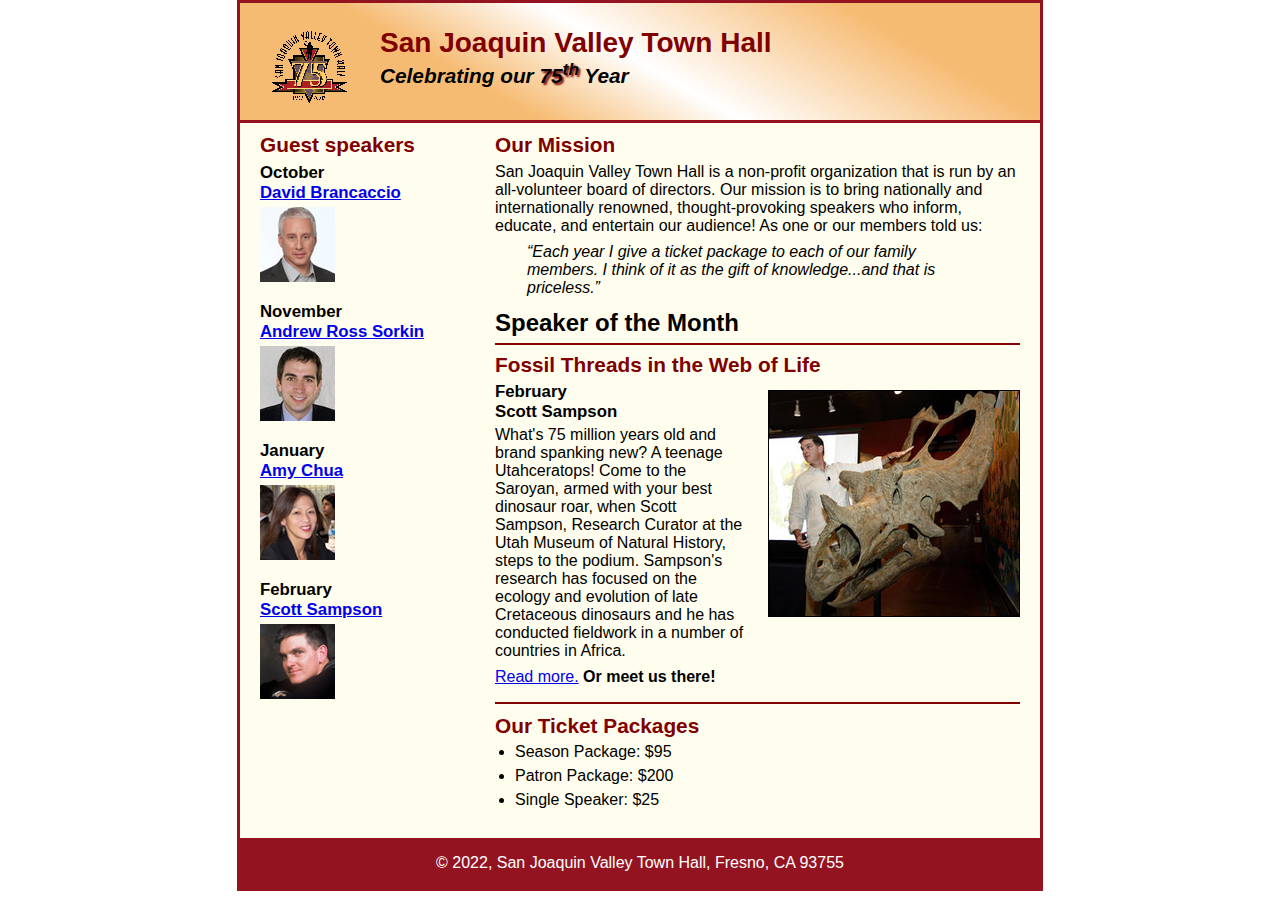
==== c7_index.html @ 93fcdd07 "intial files" ====
<!DOCTYPE html>
<html lang="en">

<head>
	<meta charset="utf-8">
	<title>San Joaquin Valley Town Hall</title>
	<link rel="shortcut icon" href="images/favicon.ico">
	<link rel="stylesheet" href="styles/c7_main.css">
</head>

<body>
	<header>
		<img src="images/town_hall_logo.gif" alt="Town Hall logo" height="80">
		<h2>San Joaquin Valley Town Hall</h2>
		<h3>Celebrating our <span class="shadow">75<sup>th</sup></span> Year</h3>
	</header>
	<main>
		<section>
			<h2>Our Mission</h2>
			<p>San Joaquin Valley Town Hall is a non-profit organization that is run by an 
			   all-volunteer board of directors. Our mission is to bring nationally and 
			   internationally renowned, thought-provoking speakers who inform, educate, 
			   and entertain our audience! As one or our members told us:</p>
			<blockquote>&ldquo;Each year I give a ticket package to each of our family members. 
			I think of it as the gift of knowledge...and that is priceless.&rdquo;</blockquote>
			<h1>Speaker of the Month</h1>
			<article>
				<h2>Fossil Threads in the Web of Life</h2>
				<img src="images/sampson_dinosaur.jpg" alt="Scott Sampson with dinosaur">
				<h3>February<br>
				Scott Sampson</h3>
				<p>What's 75 million years old and brand spanking new? A teenage Utahceratops! 
				Come to the Saroyan, armed with your best dinosaur roar, when Scott Sampson, Research 
				Curator at the Utah Museum of Natural History, steps to the podium. Sampson's research 
				has focused on the ecology and evolution of late Cretaceous dinosaurs and he has conducted 
				fieldwork in a number of countries in Africa.</p>
				<p><a href="speakers/c6_sampson.html">Read more.</a>&nbsp;<b>Or meet us there!</b></p>
			</article>
			
			<h2>Our Ticket Packages</h2>
			<ul>
				<li>Season Package: $95</li>
				<li>Patron Package: $200</li>
				<li>Single Speaker: $25</li>
			</ul>
		</section>
		
		<aside>
			<h2>Guest speakers</h2>
			<h3>October<br><a href="speakers/brancaccio.html">David Brancaccio</a></h3>
			<img src="images/brancaccio75.jpg" alt="David Brancaccio photo">
			<h3>November<br><a href="speakers/sorkin.html">Andrew Ross Sorkin</a></h3>
			<img src="images/sorkin75.jpg" alt="Andrew Ross Sorkin photo">
			<h3>January<br><a href="speakers/chua.html">Amy Chua</a></h3>
			<img src="images/chua75.jpg" alt="Amy Chua photo">
			<h3>February<br><a href="speakers/c6_sampson.html">Scott Sampson</a></h3>
			<img src="images/sampson75.jpg" alt="Scott Sampson photo">
		</aside>
	</main>
	<footer>
		<p>&copy; 2022, San Joaquin Valley Town Hall, Fresno, CA 93755</p>
	</footer>
</body>
</html>
---- styles/c7_main.css ----
/* the styles for the elements */
* {
	margin: 0;
	padding: 0;
}
html {
	background-color: white;
}
body {
	font-family: Arial, Helvetica, sans-serif;
    font-size: 100%;
    width: 800px;
    margin: 0 auto;
    border: 3px solid #931420;
    background-color: #fffded;
}
a:focus, a:hover {
	font-style: italic;
}
/* the styles for the header */
header {
	padding: 1.5em 0 2em 0;
	border-bottom: 3px solid #931420;
		background-image: -moz-linear-gradient(
	    30deg, #f6bb73 0%, #f6bb73 30%, white 50%, #f6bb73 80%, #f6bb73 100%);
	background-image: -webkit-linear-gradient(
	    30deg, #f6bb73 0%, #f6bb73 30%, white 50%, #f6bb73 80%, #f6bb73 100%);
	background-image: -o-linear-gradient(
	    30deg, #f6bb73 0%, #f6bb73 30%, white 50%, #f6bb73 80%, #f6bb73 100%);
	background-image: linear-gradient(
	    30deg, #f6bb73 0%, #f6bb73 30%, white 50%, #f6bb73 80%, #f6bb73 100%);
}
header h2 {
	font-size: 175%;
	color: #800000;
}
header h3 {
	font-size: 130%;
	font-style: italic;
}
header img {
	float: left;
	padding: 0 30px;
}
.shadow {
	text-shadow: 2px 2px 2px #800000;
}
/* the styles for the section */
section {
	width: 525px;
	float: right;
	padding: 0 20px 20px 20px;
}
section h1 {
	font-size: 150%;
	padding: .5em 0 .25em 0;
	margin: 0;
}
section h2 {
	color: #800000;
	font-size: 130%;
	padding: .5em 0 .25em 0;
}
section p {
	padding-bottom: .5em;
}
section blockquote {
	padding: 0 2em;
	font-style: italic;
}
section ul {
	padding: 0 0 .25em 1.25em;
}
section li {
	padding-bottom: .35em;
}

/* the styles for the article */
article {
	padding: .5em 0;
	border-top: 2px solid #800000;
	border-bottom: 2px solid #800000;
}
article h2 {
	padding-top: 0;
}
article h3 {
	font-size: 105%;
	padding-bottom: .25em;
}
article img {
	float: right;
	margin: .5em 0 1em 1em;
	border: 1px solid black;
}

/* the styles for the aside */
aside {
	width: 215px;
	float: right;
	padding: 0 0 20px 20px;
}
aside h2 {
	color: #800000;
	font-size: 130%;
	padding: .5em 0 .25em 0;
}
aside h3 {
	font-size: 105%;
	padding-bottom: .25em;
}
aside img {
	padding-bottom: 1em;
}

/* the styles for the footer */
footer {
	background-color: #931420;
	clear: both;

}
footer p {
	text-align: center;
	color: white;
	padding: 1em 0;
}
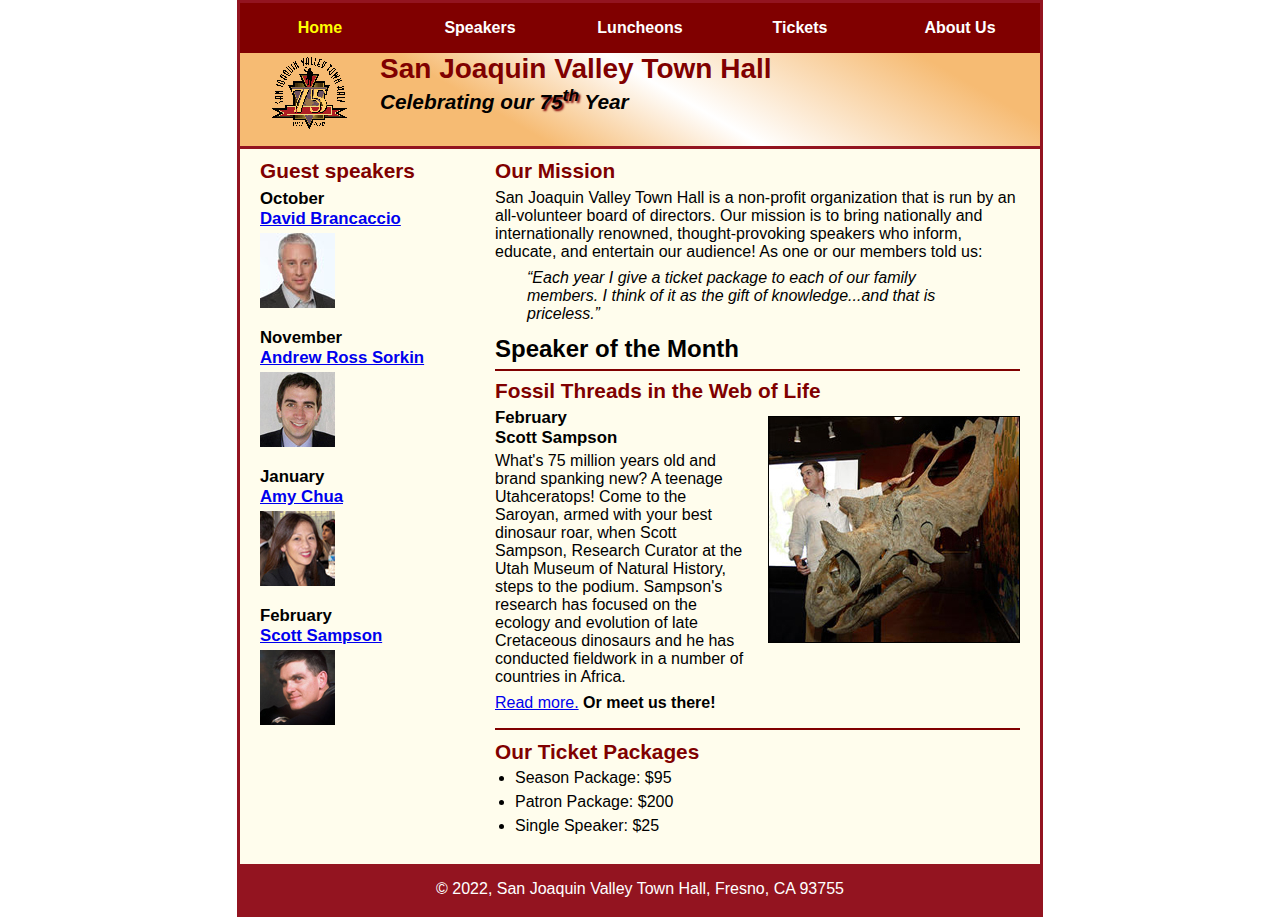
==== commit 6630373b: "html and css for nav_menu" ====
--- a/c7_index.html
+++ b/c7_index.html
@@ -7,6 +7,26 @@
 	<link rel="shortcut icon" href="images/favicon.ico">
 	<link rel="stylesheet" href="styles/c7_main.css">
 </head>
+
+<nav id='nav_menu'>
+	<ul>
+		<li>
+			<a href="c7_index.html" class="current">Home</a>
+		</li>
+		<li>
+			<a href=#>Speakers</a>
+		</li>
+		<li>
+			<a href=#>Luncheons</a>
+		</li>
+		<li>
+			<a href=#>Tickets</a>
+		</li>
+		<li>
+			<a href=#>About Us</a>
+		</li>
+	</ul>
+</nav>
 
 <body>
 	<header>
--- a/styles/c7_main.css
+++ b/styles/c7_main.css
@@ -16,6 +16,27 @@
 }
 a:focus, a:hover {
 	font-style: italic;
+}
+#nav_menu ul{
+	list-style-type: none;
+	margin: 0;
+	padding: 0;
+}
+#nav_menu ul li{
+	float:left;
+}
+li a {
+	display:block;
+	width: 160px;
+	text-align: center;
+	padding:1em 0;
+	text-decoration: none;
+	background-color: #800000;
+	color: white;
+	font-weight:bold;
+}
+.current{
+	color:yellow;
 }
 /* the styles for the header */
 header {
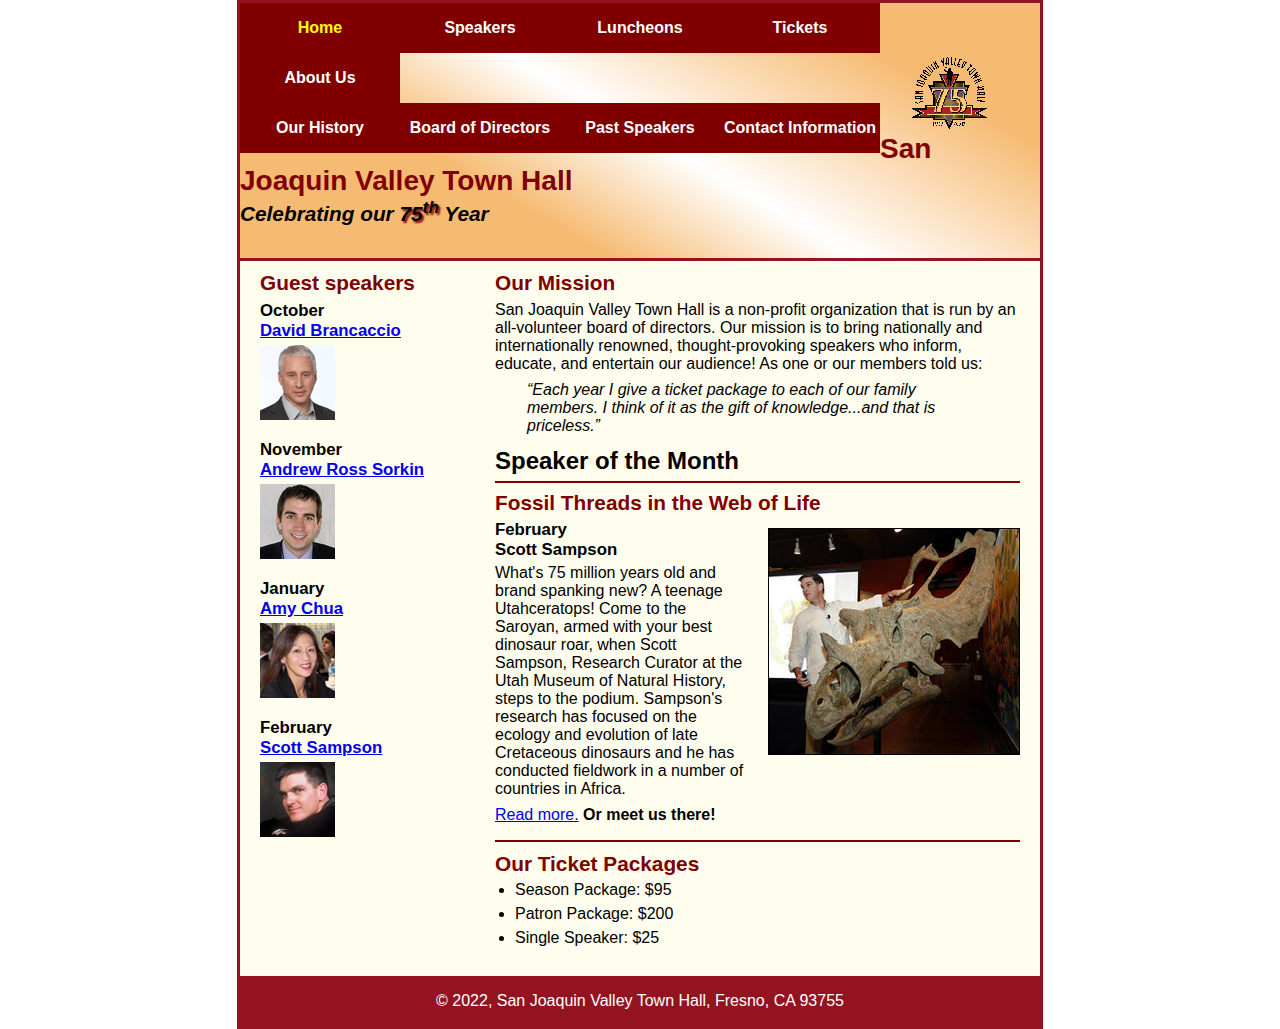
==== commit fc4bdafb: "edited html and css" ====
--- a/c7_index.html
+++ b/c7_index.html
@@ -24,6 +24,20 @@
 		</li>
 		<li>
 			<a href=#>About Us</a>
+			<ul id="submenu a:hover">
+				<li>
+					<a href=#>Our History</a>
+				</li>
+				<li>
+					<a href=#>Board of Directors</a>
+				</li>
+				<li>
+					<a href=#>Past Speakers</a>
+				</li>
+				<li>
+					<a href=#>Contact Information</a>
+				</li>
+			</ul>
 		</li>
 	</ul>
 </nav>
--- a/styles/c7_main.css
+++ b/styles/c7_main.css
@@ -17,10 +17,12 @@
 a:focus, a:hover {
 	font-style: italic;
 }
+/** nav menu */
 #nav_menu ul{
 	list-style-type: none;
 	margin: 0;
 	padding: 0;
+	position:relative;
 }
 #nav_menu ul li{
 	float:left;
@@ -37,6 +39,20 @@
 }
 .current{
 	color:yellow;
+}
+#nav_menu ::after pseudo-element {
+	
+}
+/** submenu */
+#submenu{
+	display:none;
+	position: absolute;
+}
+#submenu ul li{
+	float:none;
+}
+#submenu a:hover{
+	display:block;
 }
 /* the styles for the header */
 header {
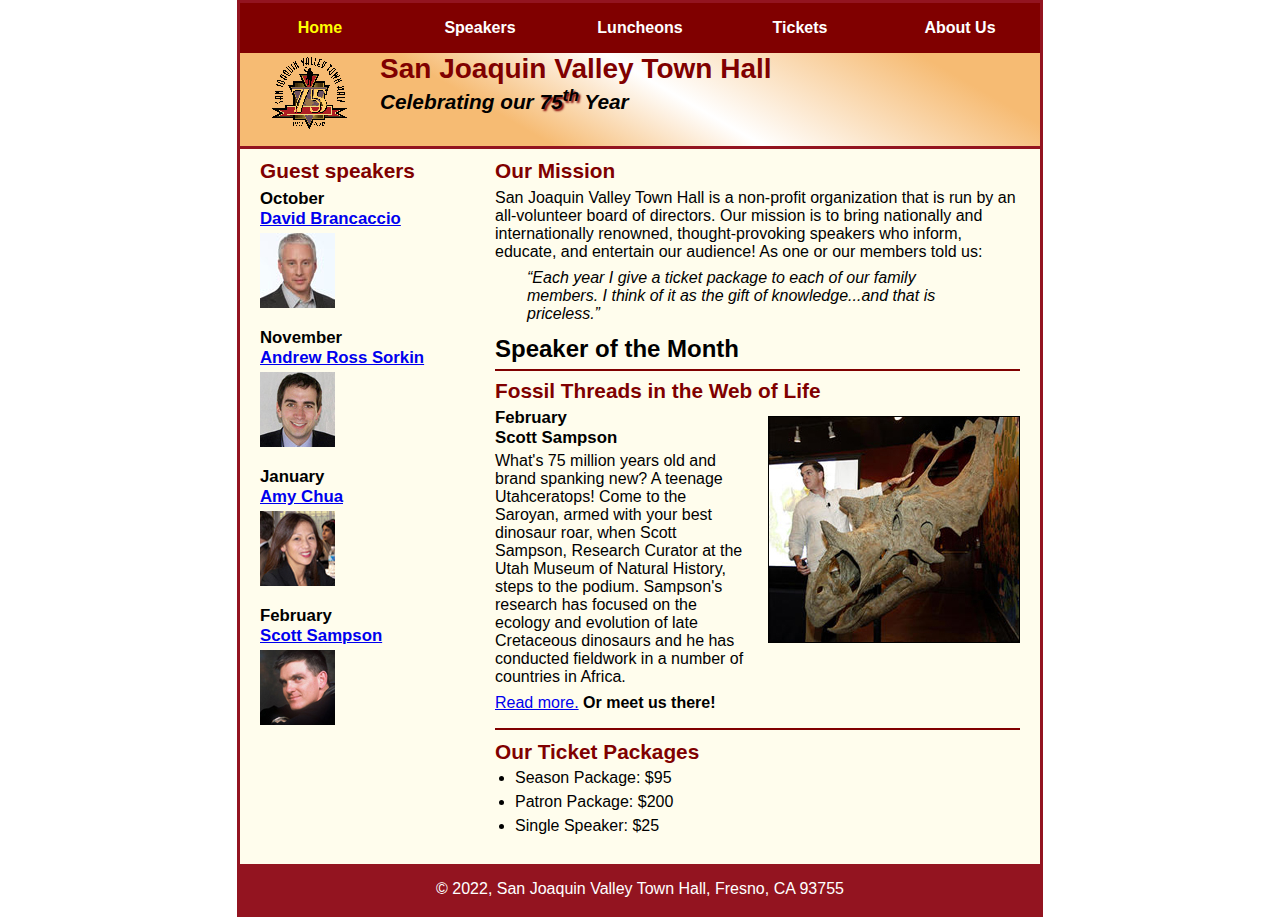
==== commit 338c78ae: "submenu" ====
--- a/c7_index.html
+++ b/c7_index.html
@@ -24,7 +24,7 @@
 		</li>
 		<li>
 			<a href=#>About Us</a>
-			<ul id="submenu a:hover">
+			<ul id="submenu">
 				<li>
 					<a href=#>Our History</a>
 				</li>
--- a/styles/c7_main.css
+++ b/styles/c7_main.css
@@ -37,11 +37,13 @@
 	color: white;
 	font-weight:bold;
 }
-.current{
+#nav_menu a.current{
 	color:yellow;
 }
 #nav_menu ::after pseudo-element {
-	
+	content:"";
+	clear:both;
+	display:block;
 }
 /** submenu */
 #submenu{
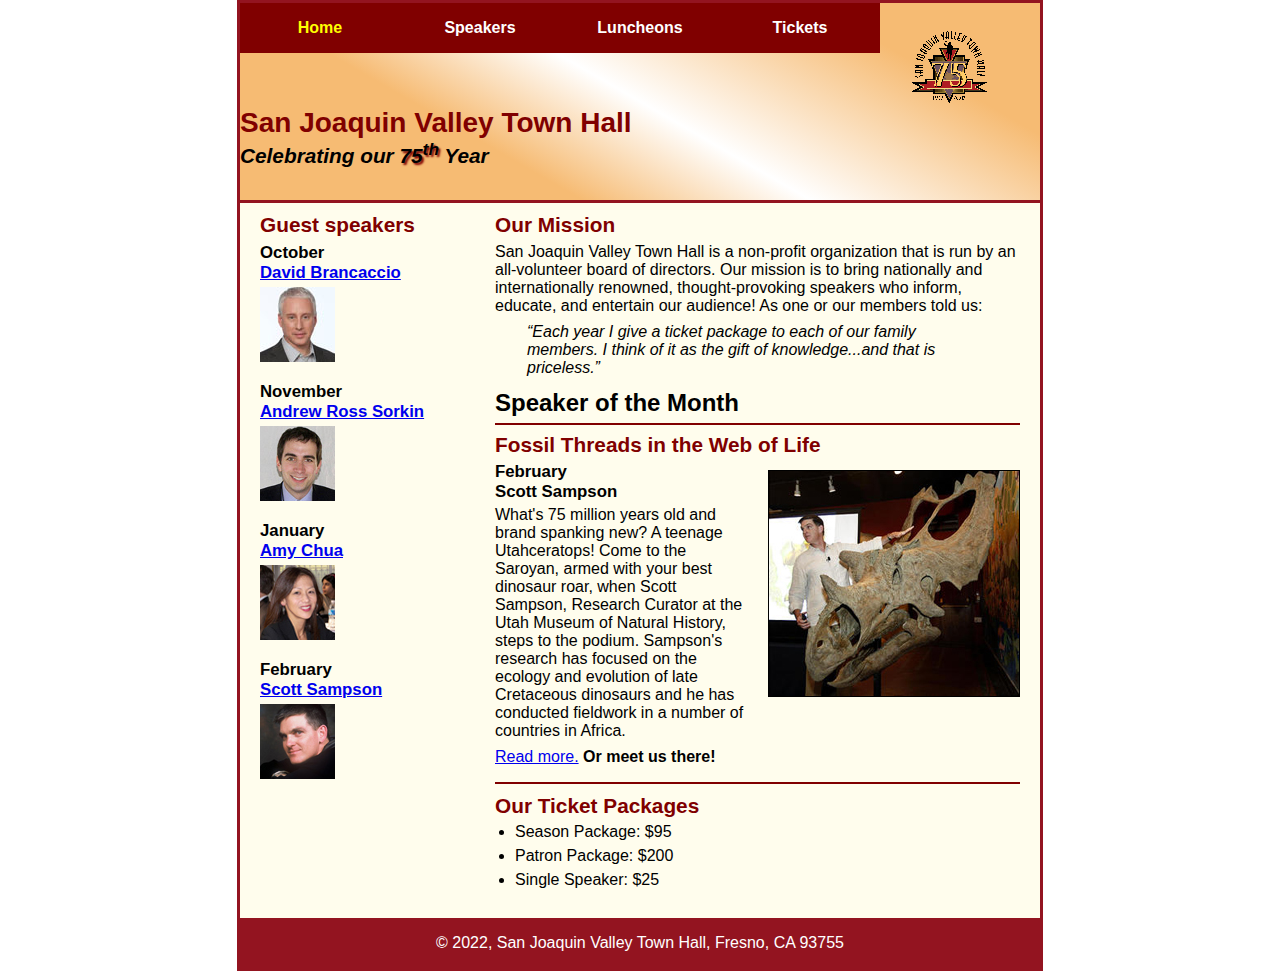
==== commit cc400998: "submenu" ====
--- a/c7_index.html
+++ b/c7_index.html
@@ -14,7 +14,7 @@
 			<a href="c7_index.html" class="current">Home</a>
 		</li>
 		<li>
-			<a href=#>Speakers</a>
+			<a href="speakers/brancaccio.html">Speakers</a>
 		</li>
 		<li>
 			<a href=#>Luncheons</a>
@@ -22,9 +22,9 @@
 		<li>
 			<a href=#>Tickets</a>
 		</li>
-		<li>
+		<li id="submenu">
 			<a href=#>About Us</a>
-			<ul id="submenu">
+			<ul>
 				<li>
 					<a href=#>Our History</a>
 				</li>
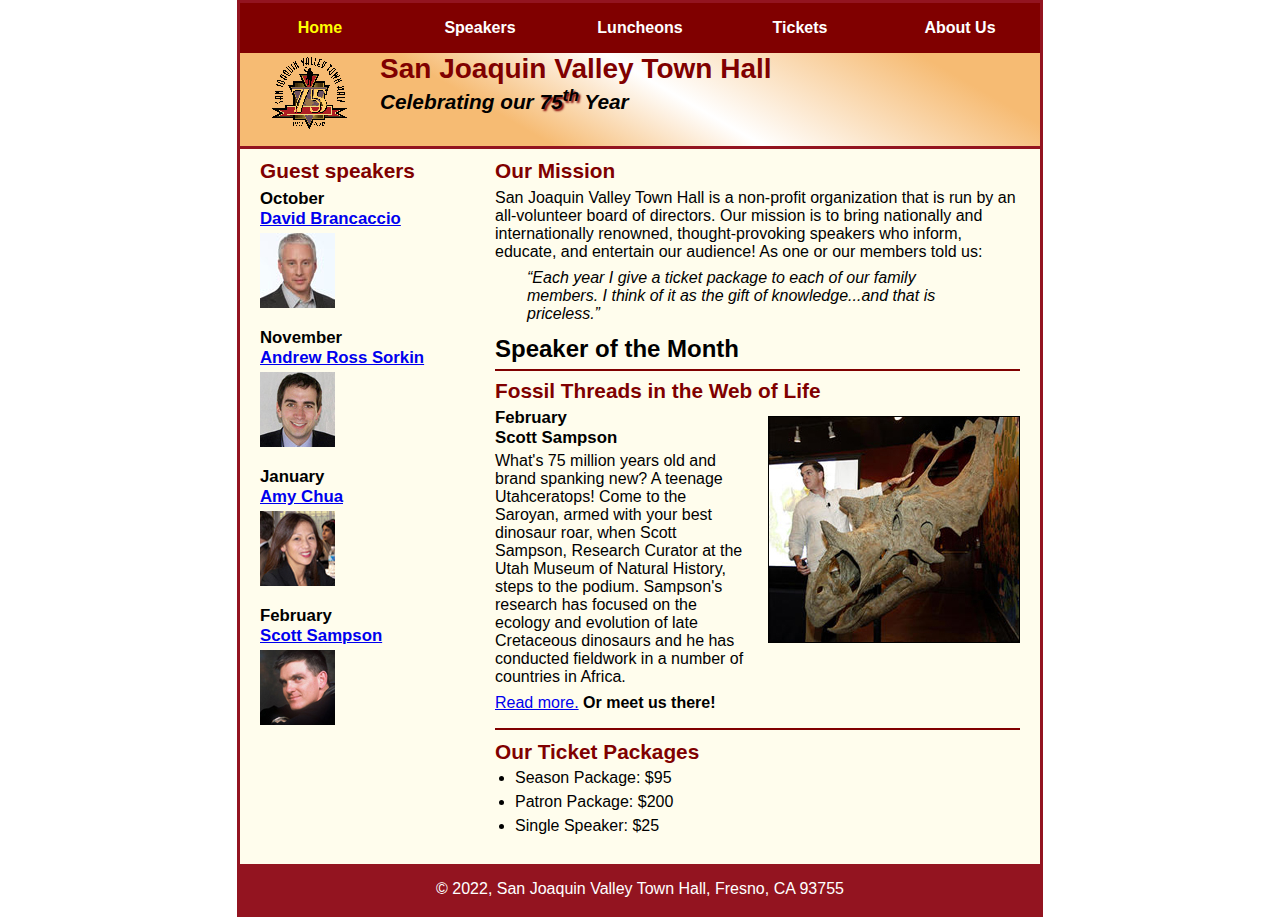
==== commit d8b6d72b: "submenu" ====
--- a/c7_index.html
+++ b/c7_index.html
@@ -22,9 +22,9 @@
 		<li>
 			<a href=#>Tickets</a>
 		</li>
-		<li id="submenu">
+		<li>
 			<a href=#>About Us</a>
-			<ul>
+			<ul id="submenu">
 				<li>
 					<a href=#>Our History</a>
 				</li>
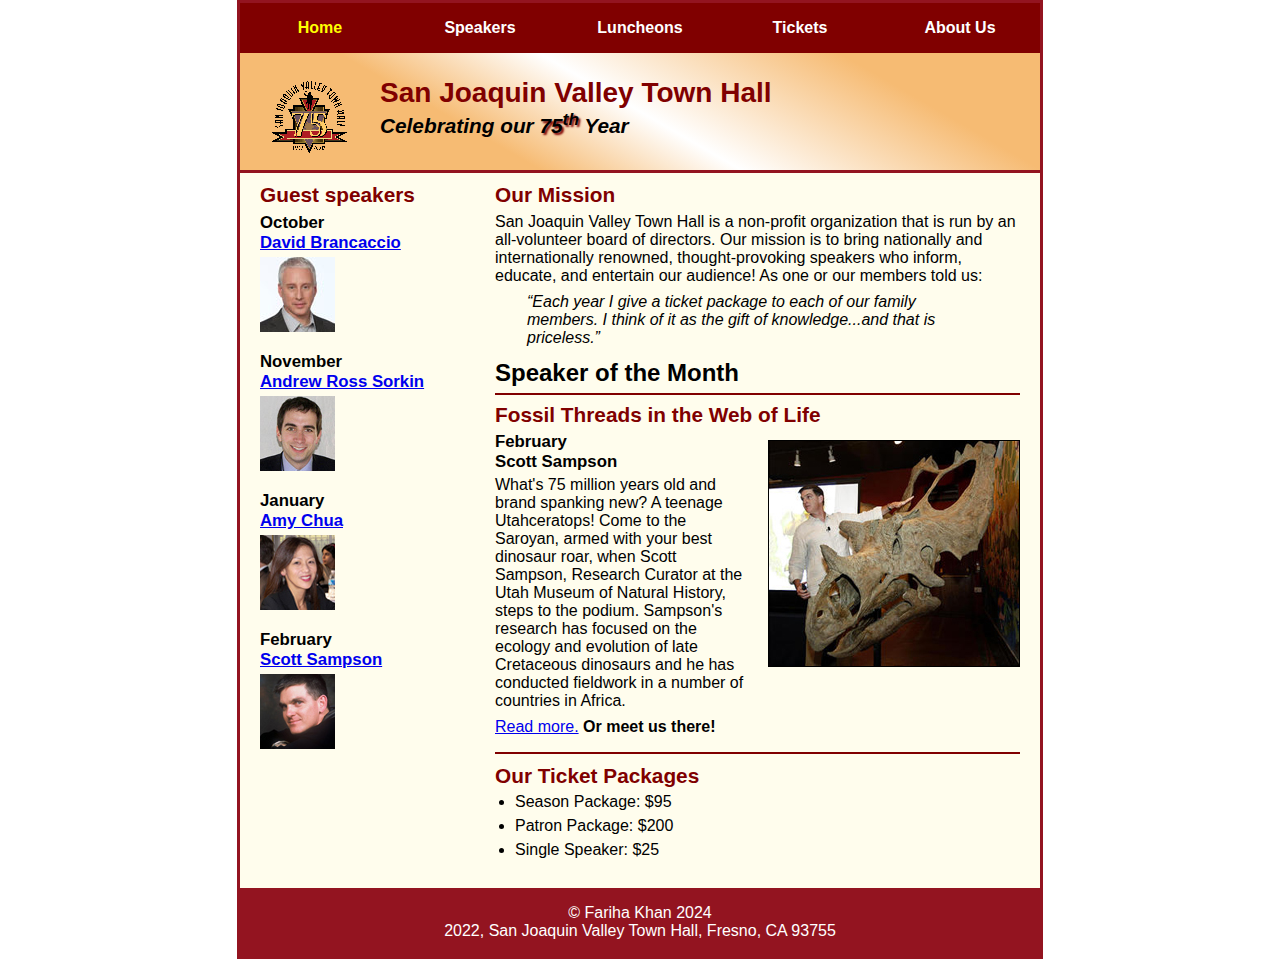
==== commit 2e9d5ad5: "edited submenu html and css" ====
--- a/c7_index.html
+++ b/c7_index.html
@@ -24,7 +24,7 @@
 		</li>
 		<li>
 			<a href=#>About Us</a>
-			<ul id="submenu">
+			<ul>
 				<li>
 					<a href=#>Our History</a>
 				</li>
@@ -92,7 +92,7 @@
 		</aside>
 	</main>
 	<footer>
-		<p>&copy; 2022, San Joaquin Valley Town Hall, Fresno, CA 93755</p>
+		<p>&copy; Fariha Khan 2024 <br>2022, San Joaquin Valley Town Hall, Fresno, CA 93755</p>
 	</footer>
 </body>
 </html>
--- a/styles/c7_main.css
+++ b/styles/c7_main.css
@@ -40,21 +40,23 @@
 #nav_menu a.current{
 	color:yellow;
 }
-#nav_menu ::after pseudo-element {
-	content:"";
-	clear:both;
-	display:block;
+
+/** submenu */
+#nav_menu ul ul {
+    display: none;
+    position: absolute;
+    top: 100%;
 }
-/** submenu */
-#submenu{
-	display:none;
-	position: absolute;
+#nav_menu ul ul li {
+	float: none;
 }
-#submenu ul li{
-	float:none;
+#nav_menu ul li:hover > ul {
+	display: block;
 }
-#submenu a:hover{
-	display:block;
+#nav_menu > ul::after {
+    content: "";
+    clear: both;
+    display: block;
 }
 /* the styles for the header */
 header {
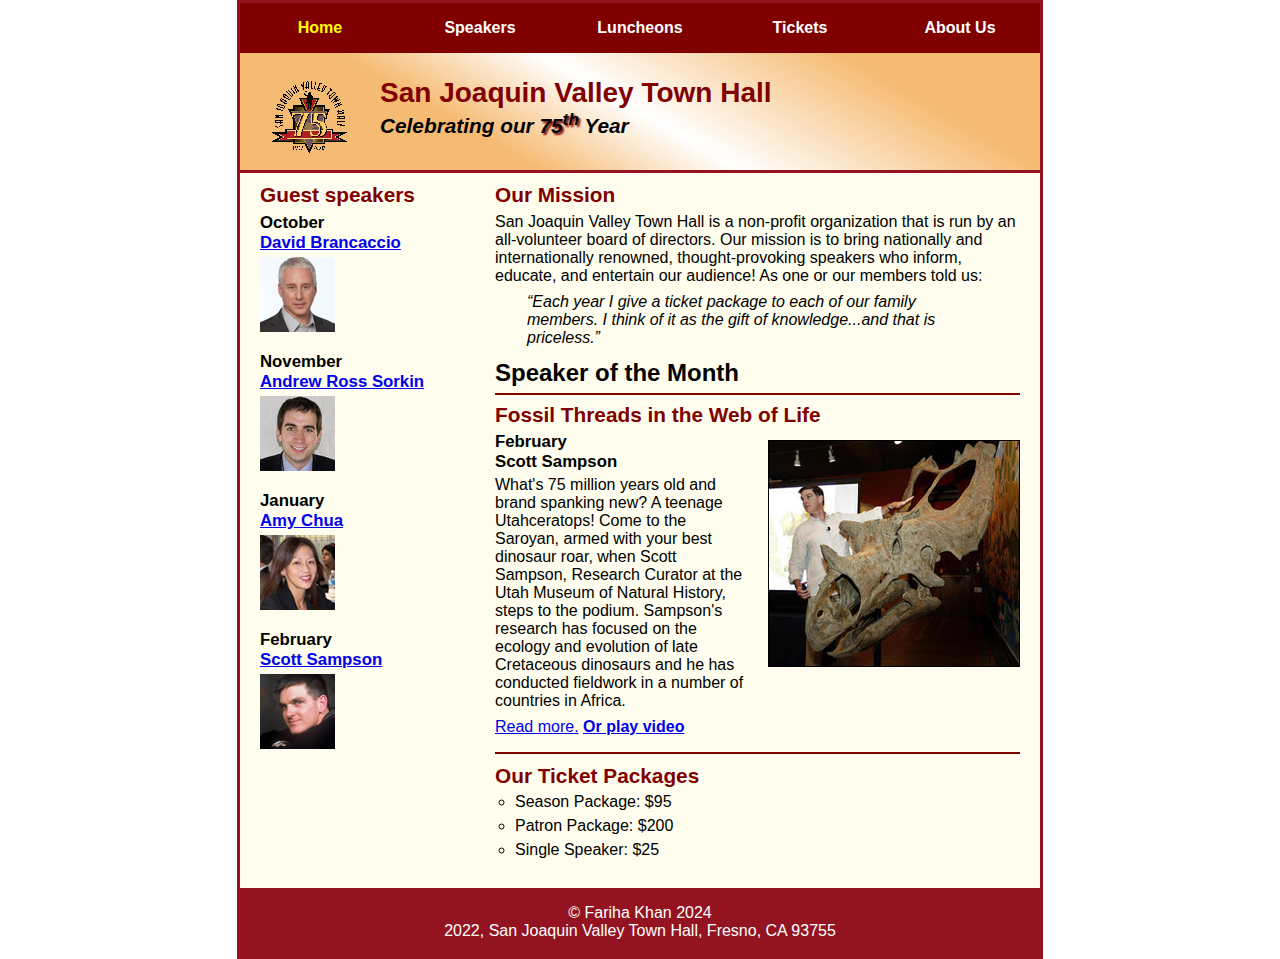
==== commit 49d64636: "added navbar to sampson" ====
--- a/c7_index.html
+++ b/c7_index.html
@@ -14,7 +14,7 @@
 			<a href="c7_index.html" class="current">Home</a>
 		</li>
 		<li>
-			<a href="speakers/brancaccio.html">Speakers</a>
+			<a href="speakers/c7_sampson.html">Speakers</a>
 		</li>
 		<li>
 			<a href=#>Luncheons</a>
@@ -68,11 +68,11 @@
 				Curator at the Utah Museum of Natural History, steps to the podium. Sampson's research 
 				has focused on the ecology and evolution of late Cretaceous dinosaurs and he has conducted 
 				fieldwork in a number of countries in Africa.</p>
-				<p><a href="speakers/c6_sampson.html">Read more.</a>&nbsp;<b>Or meet us there!</b></p>
+				<p><a href="speakers/c6_sampson.html">Read more.</a>&nbsp;<b><a href=#>Or play video</a></b></p>
 			</article>
 			
 			<h2>Our Ticket Packages</h2>
-			<ul>
+			<ul style="list-style-type:circle;">
 				<li>Season Package: $95</li>
 				<li>Patron Package: $200</li>
 				<li>Single Speaker: $25</li>
--- a/styles/c7_main.css
+++ b/styles/c7_main.css
@@ -27,7 +27,7 @@
 #nav_menu ul li{
 	float:left;
 }
-li a {
+#nav_menu ul li a {
 	display:block;
 	width: 160px;
 	text-align: center;
